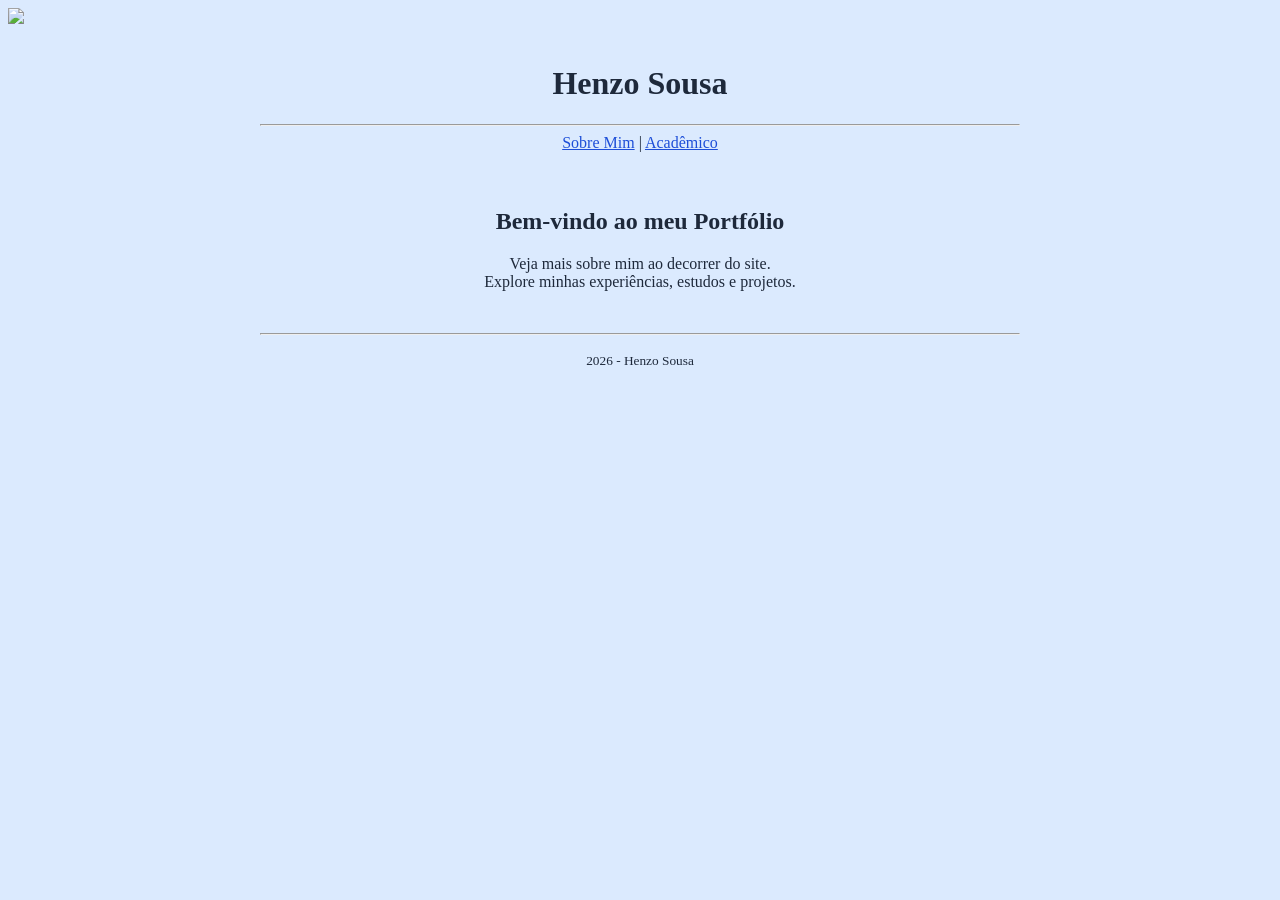
==== index.html @ 2e9141a4 "Add files via upload" ====
<!DOCTYPE html>
<html lang="pt-br">
<head>
    <meta charset="UTF-8">
    <title>Henzo Sousa</title>
</head>

<body bgcolor="#dbeafe" text="#1e293b" link="#1d4ed8" vlink="#7c3aed">

    
    <img src="imagens/logo.png" width="180" align="left">

<center>

    <br><br>

    <h1>Henzo Sousa</h1>

    <hr width="60%">

    <nav>
        <a href="sobre.html">Sobre Mim</a> |
        <a href="academico.html">Acadêmico</a>
    </nav>

    <br><br>

    <h2>Bem-vindo ao meu Portfólio</h2>

    <p>
        Veja mais sobre mim ao decorrer do site.<br>
        Explore minhas experiências, estudos e projetos.
    </p>

    <br>

    <hr width="60%">

    <p><small>2026 - Henzo Sousa</small></p>

</center>

</body>
</html>
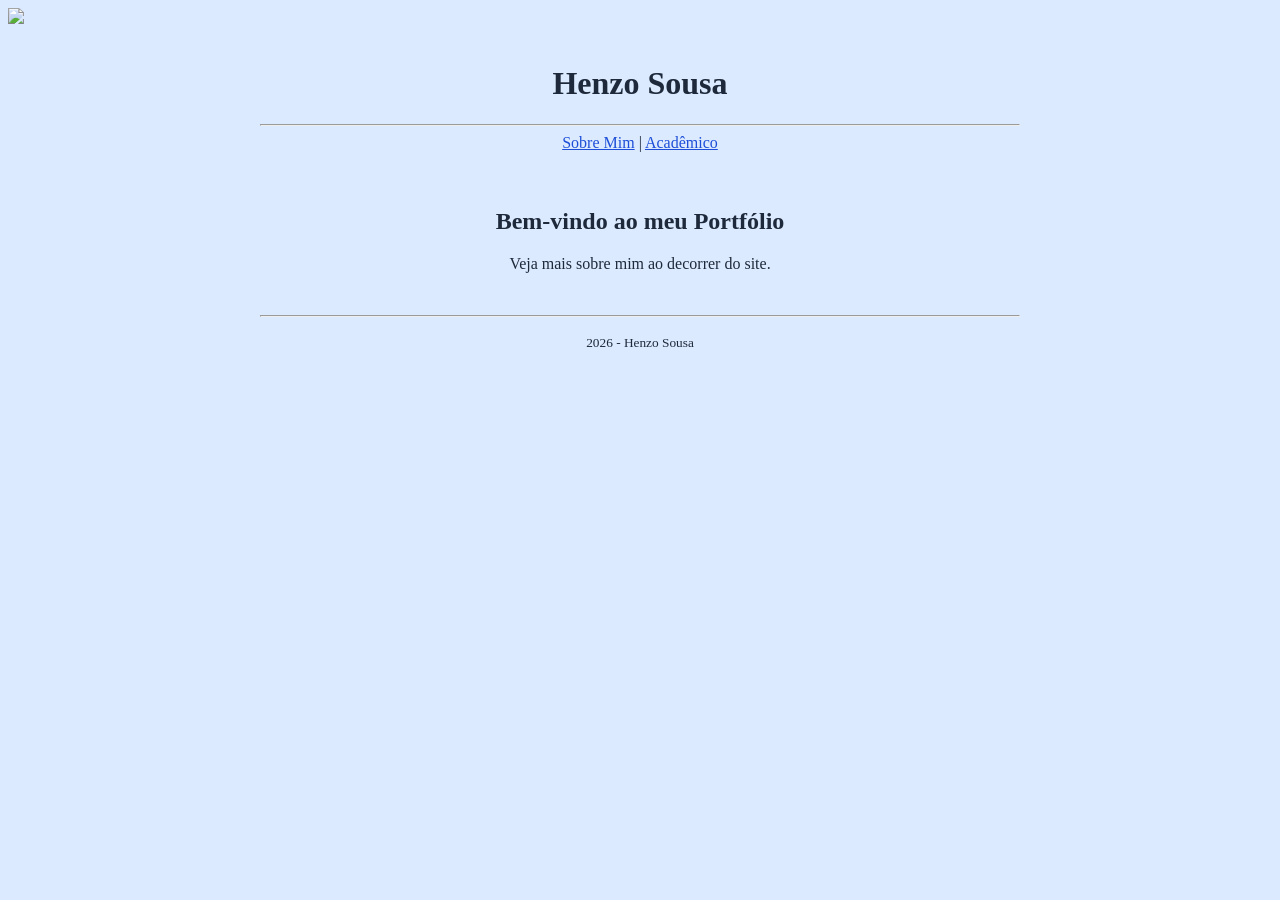
==== commit 23cc2595: "Add files via upload" ====
--- a/index.html
+++ b/index.html
@@ -29,7 +29,6 @@
 
     <p>
         Veja mais sobre mim ao decorrer do site.<br>
-        Explore minhas experiências, estudos e projetos.
     </p>
 
     <br>
